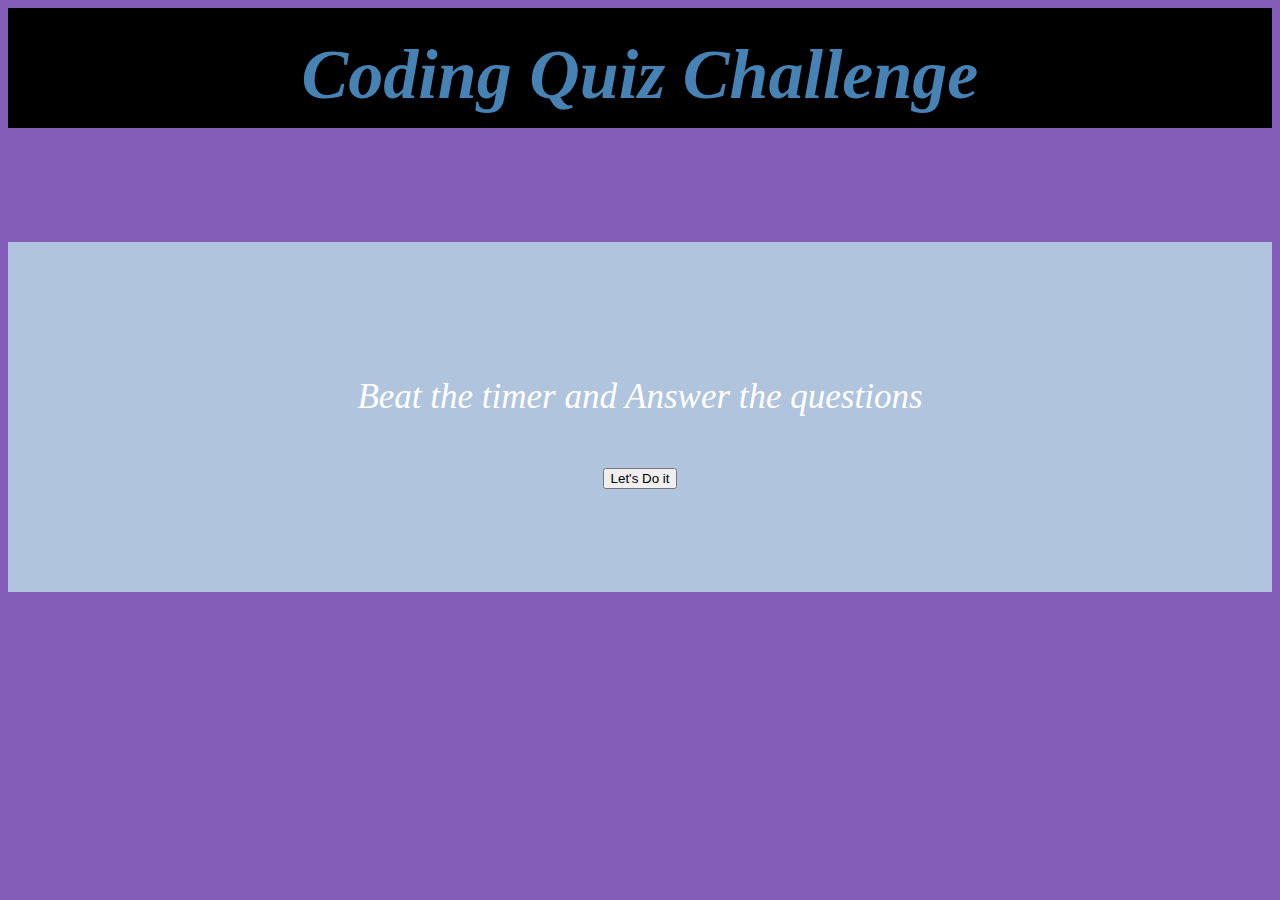
==== index.html @ d533c891 "fixed folder" ====
<!DOCTYPE html>
<html lang="en">
<head>
    <meta charset="UTF-8">
    <meta name="viewport" content="width=device-width, initial-scale=1.0">
    <link rel="stylesheet" href="./assets/style.css">
    <title>Document</title>
</head>
<body>
    <header>
        <div class="container" >
            <div class="row" id="row">
                <div class="col" style="text-align:center;">
                    <h1 style="color: steelblue;font-weight: bold;">Coding Quiz Challenge</h1>
                </div>
            </div>
        </div> 
    </header>
    <div class="container">
        <div class="row">
            <div class="col">
                <h2 id="timer" style="text-align: center;padding-top:20px;"></h2>
            </div>
        </div>
        <div class="row">
            <div id="gameArea" class="col" style="text-align: center;"> </div>
        </div>
    </div>
    <script src="./assets/script.js"></script>
</body>
</html>
---- assets/style.css ----
/* Main style sheet */
body{
    background: rgb(132, 93, 184);
    color:white;
    font-size: 35px;
}
header{
    padding: 10px ;
    line-height: 20px;
    height:100px;
    background: black;
}
.container{
   font-style: italic;
}
.answerLi{
    list-style: none;
    color:whitesmoke;
    font-family: Verdana, Geneva, Tahoma, sans-serif;
    margin:10px;
    height:75px;
    background: black;
    padding: 10px;
    border:solid 1px whitesmoke;
    font-size: 20px;
    vertical-align: middle;
}
.answerLi:hover{
    cursor: pointer;
    color:white;
    background:lightseagreen;
    border-top: 1px solid grey;
}
.answerEl:active{
    box-shadow: rgb(157, 73, 165);
}
#gameArea{
    margin-top: 50px;
    background:lightsteelblue;
    padding: 100px;
}
#timer{
    color:wheat;
    margin-bottom:10    px;
}
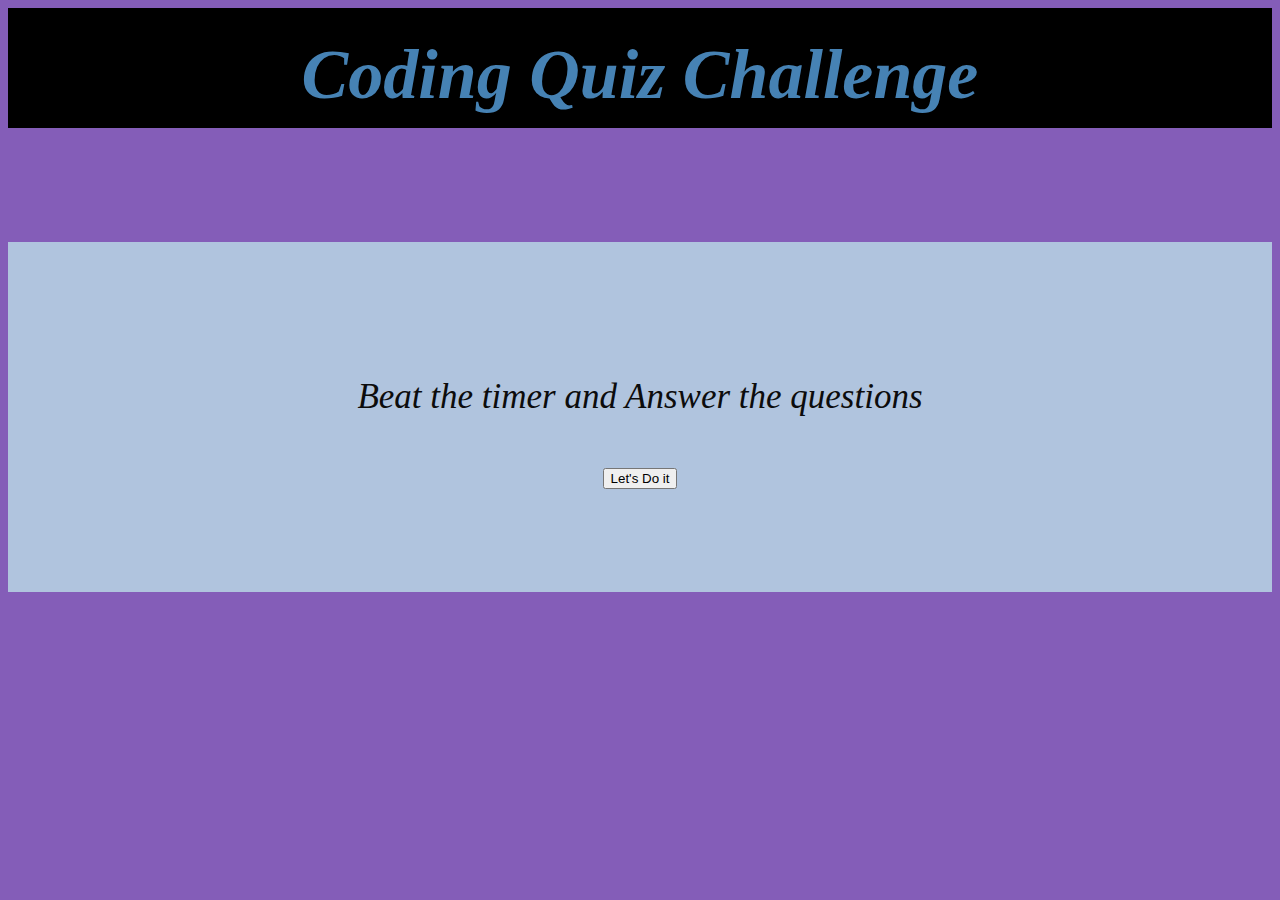
==== commit 591f4762: "added box score" ====
--- a/index.html
+++ b/index.html
@@ -25,6 +25,11 @@
         <div class="row">
             <div id="gameArea" class="col" style="text-align: center;"> </div>
         </div>
+        <form id="highScores">
+            <label for="initials">Initials; </label> 
+            <input type="text" id="initials">
+            <button id="Submit">Submit</button>
+        </form>
     </div>
     <script src="./assets/script.js"></script>
 </body>
--- a/assets/style.css
+++ b/assets/style.css
@@ -1,7 +1,7 @@
 /* Main style sheet */
 body{
     background: rgb(132, 93, 184);
-    color:white;
+    color:rgb(12, 12, 12);
     font-size: 35px;
 }
 header{
@@ -42,4 +42,10 @@
 #timer{
     color:wheat;
     margin-bottom:10    px;
+}
+
+#highScores{
+    display: none;
+
+
 }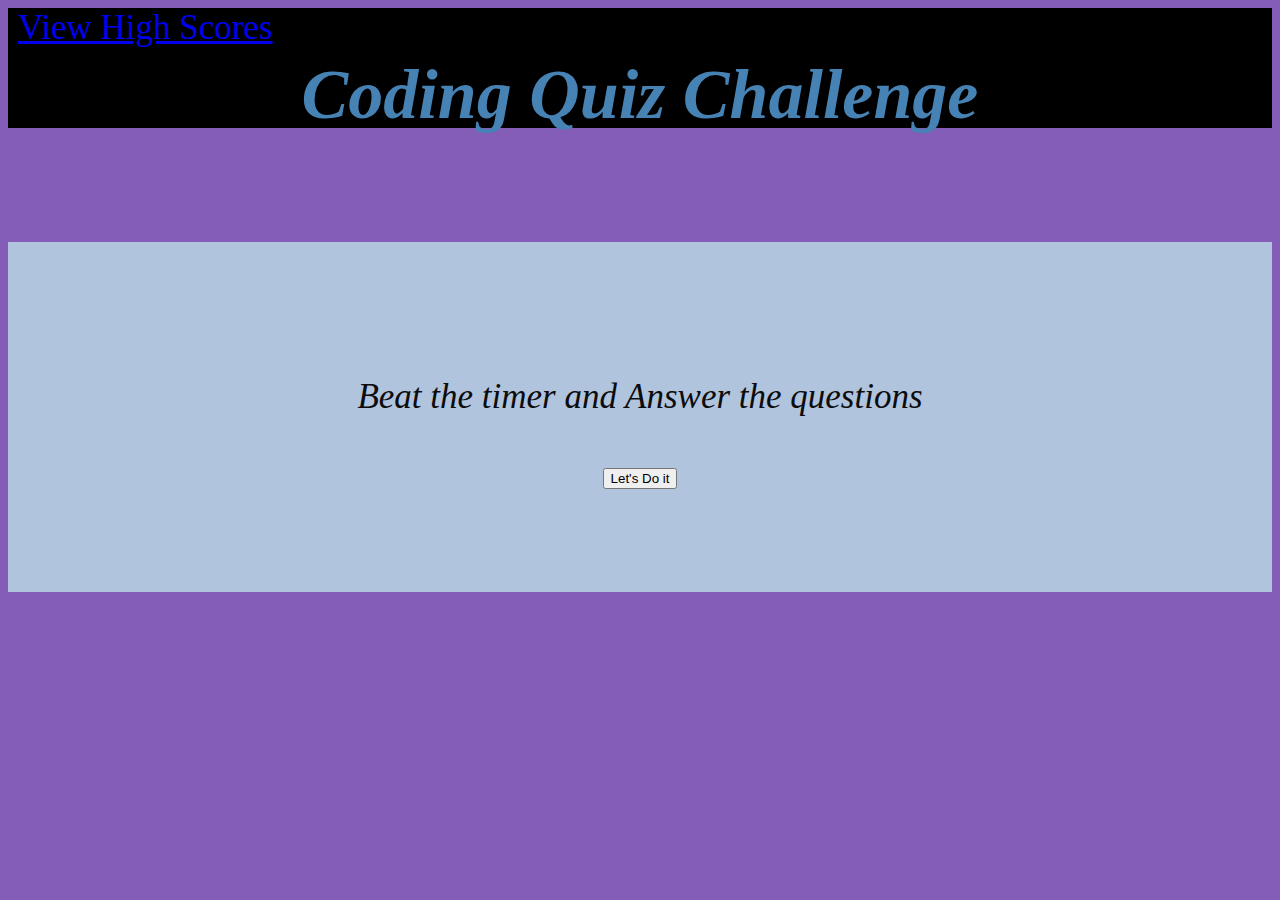
==== commit 2a4954ab: "New files added to css and js and html" ====
--- a/index.html
+++ b/index.html
@@ -8,6 +8,7 @@
 </head>
 <body>
     <header>
+        <a href="./highscores.html">View High Scores</a>
         <div class="container" >
             <div class="row" id="row">
                 <div class="col" style="text-align:center;">
@@ -25,11 +26,13 @@
         <div class="row">
             <div id="gameArea" class="col" style="text-align: center;"> </div>
         </div>
-        <form id="highScores">
-            <label for="initials">Initials; </label> 
+        <div id="highScores">
+            <p>High Scores</p>
+            <form action="submit">
             <input type="text" id="initials">
-            <button id="Submit">Submit</button>
-        </form>
+            <button type="submit">submit</button>
+            </form>
+        </div>
     </div>
     <script src="./assets/script.js"></script>
 </body>
--- a/assets/style.css
+++ b/assets/style.css
@@ -47,5 +47,4 @@
 #highScores{
     display: none;
 
-
-}+}
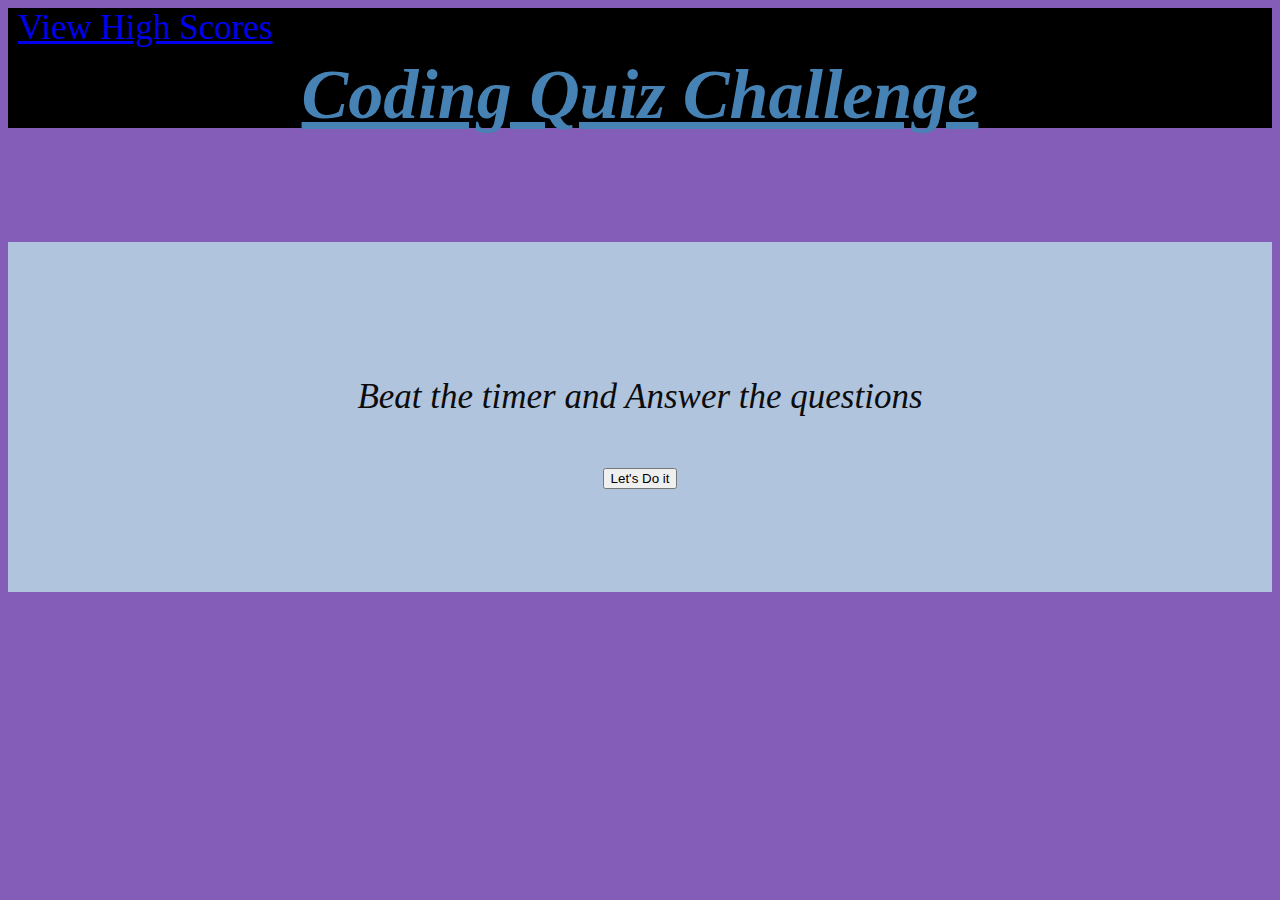
==== commit ebd095a5: "added styling" ====
--- a/index.html
+++ b/index.html
@@ -3,7 +3,7 @@
 <head>
     <meta charset="UTF-8">
     <meta name="viewport" content="width=device-width, initial-scale=1.0">
-    <link rel="stylesheet" href="./assets/style.css">
+    <link rel="stylesheet" href="./assets/css/style.css">
     <title>Document</title>
 </head>
 <body>
@@ -12,7 +12,7 @@
         <div class="container" >
             <div class="row" id="row">
                 <div class="col" style="text-align:center;">
-                    <h1 style="color: steelblue;font-weight: bold;">Coding Quiz Challenge</h1>
+                    <h1 style="color: steelblue;font-weight: bold; text-decoration: underline;">Coding Quiz Challenge</h1>
                 </div>
             </div>
         </div> 
@@ -34,6 +34,6 @@
             </form>
         </div>
     </div>
-    <script src="./assets/script.js"></script>
+    <script src="./assets/js/script.js"></script>
 </body>
 </html>--- a/assets/css/style.css
+++ b/assets/css/style.css
@@ -0,0 +1,50 @@
+/* Main style sheet */
+body{
+    background: rgb(132, 93, 184);
+    color:rgb(12, 12, 12);
+    font-size: 35px;
+}
+header{
+    padding: 10px ;
+    line-height: 20px;
+    height:100px;
+    background: black;
+}
+.container{
+   font-style: italic;
+}
+.answerLi{
+    list-style: none;
+    color:whitesmoke;
+    font-family: Verdana, Geneva, Tahoma, sans-serif;
+    margin:10px;
+    height:75px;
+    background: black;
+    padding: 10px;
+    border:solid 1px whitesmoke;
+    font-size: 20px;
+    vertical-align: middle;
+}
+.answerLi:hover{
+    cursor: pointer;
+    color:white;
+    background:lightseagreen;
+    border-top: 1px solid grey;
+}
+.answerEl:active{
+    box-shadow: rgb(157, 73, 165);
+}
+#gameArea{
+    margin-top: 50px;
+    background:lightsteelblue;
+    padding: 100px;
+}
+#timer{
+    color:wheat;
+    margin-bottom:10    px;
+}
+
+#highScores{
+    display: none;
+
+}
